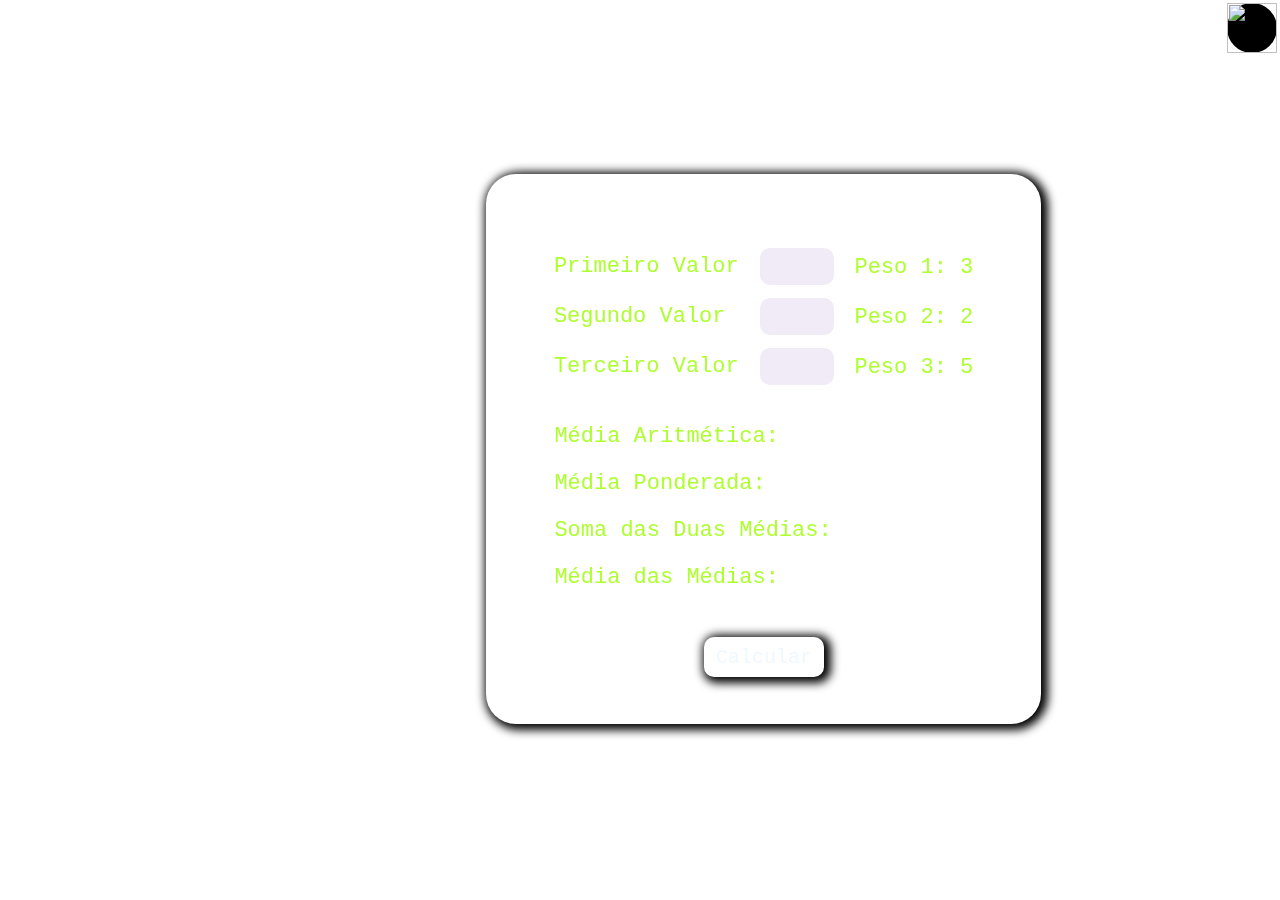
==== exercicios01/04/index.html @ dd616705 "Add files via upload" ====
<!DOCTYPE html>

<head>
    <link rel="stylesheet" href="style.css" type="text/css">
</head>

<body>
    <div class="darkLightModeBtn">
        <img id="darkLightModeImg" src="images/dark_mode_48dp.png">
        <abbr title=""></abbr>
    </div>

    <div id="container">
        <div class="pesosInputs">
            <div class="camposInputs">
                <label for="valor1">Primeiro Valor</label>
                <input id="valor1" type="number"><br><br>

                <label for="valor2">Segundo Valor</label>
                <input id="valor2" type="number"><br><br>

                <label for="valor3">Terceiro Valor</label>
                <input id="valor3" type="number"><br><br>
            </div>
            <div class="pesos">
                <p>Peso 1: 3<br><br>Peso 2: 2 <br><br>Peso 3: 5</p>
            </div>
        </div>
        <div class="campoResultado">
            <div class="tituloResultado">
                <p>Média Aritmética: &nbsp;</p>
                <p>Média Ponderada: &nbsp;</p>
                <p>Soma das Duas Médias: &nbsp;</p>
                <p>Média das Médias: &nbsp;</p>
            </div>
            <div class="resultado">
                <p id="resAritmetica"></p>
                <p id="resPonderada"></p>
                <p id="resSomaMedias"></p>
                <p id="resMediasDasMedias"></p>
            </div>
        </div>
        <button id="btCalcular">Calcular</button>
    </div>
</body>
<script src="script.js"></script>

</html>
---- exercicios01/04/style.css ----
body {
    margin: 0;
    padding: 0;
    height: 99.8dvh;
    justify-content: center;
    align-content: center;
    align-items: center;
    background-size: cover;
    background-image: url(images/pexels-francesco-ungaro-1525041.jpg);
    transition: 1s ease-in-out;
}

#container {
    display: flex;
    flex-direction: column;
    align-items: center;
    height: 550px;
    width: 555px;
    font-size: 22px;
    font-family: 'Courier New', Courier, monospace;
    border-radius: 30px;
    background-color: transparent;
    backdrop-filter: blur(5px);
    color: greenyellow;
    box-shadow: 3px 2px 10px 4px black;
    margin-left: 38%
}

.camposInputs {
    width: 300px;
    align-items: center;
    align-content: center;
    text-align: center;
}

.pesosInputs {
    display: flex;
    margin-top: 70px;
}

.pesos {
    margin-top: -11px;
    width: 120px;
    align-items: center;
    align-content: center;
    text-align: center;
}

.camposInputs input {
    float: right;
    height: 35px;
    width: 70px;
    border-radius: 10px;
    outline: none;
    border: none;
    background-color: rgba(215, 196, 233, 0.349);
    color: aliceblue;
    margin-right: 20px;
    text-align: center;
    font-size: 18px;
    font-family: 'Courier New', Courier, monospace;
}

.camposInputs label {
    float: left;
    margin-top: 6px;
}

.campoResultado {
    display: flex;
    width: 419px;
}

.campoResultado .tituloResultado {
    width: 400px;
}

.campoResultado .resultado {
    color: aliceblue;
    float: right;
    text-align: center;
}

#btCalcular {
    position: relative;
    font-size: 20px;
    background-color: transparent;
    color: aliceblue;
    box-shadow: 3px 2px 10px 4px black;
    cursor: pointer;
    border: none;
    width: 120px;
    height: 40px;
    border-radius: 10px;
    font-family: 'Courier New', Courier, monospace;
    margin-top: 25px;
    transition: 0.6s;
}

#btCalcular:hover {
    box-shadow: 4px 3px 11px 1px rgba(172, 255, 47, 0.74);
    font-size: 21px;
    width: 123px;
    height: 43px;
    transition: 0.6s;
    color: greenyellow;
}

.darkLightModeBtn {
    position: absolute;
    top: 0;
    right: 0;
    width: 50px;
    height: 50px;
    border-radius: 50px;
    border: solid 3px white;
    background-color: black;
    cursor: pointer;
}

#darkLightModeImg {
    width: 100%;
    height: 100%;
}
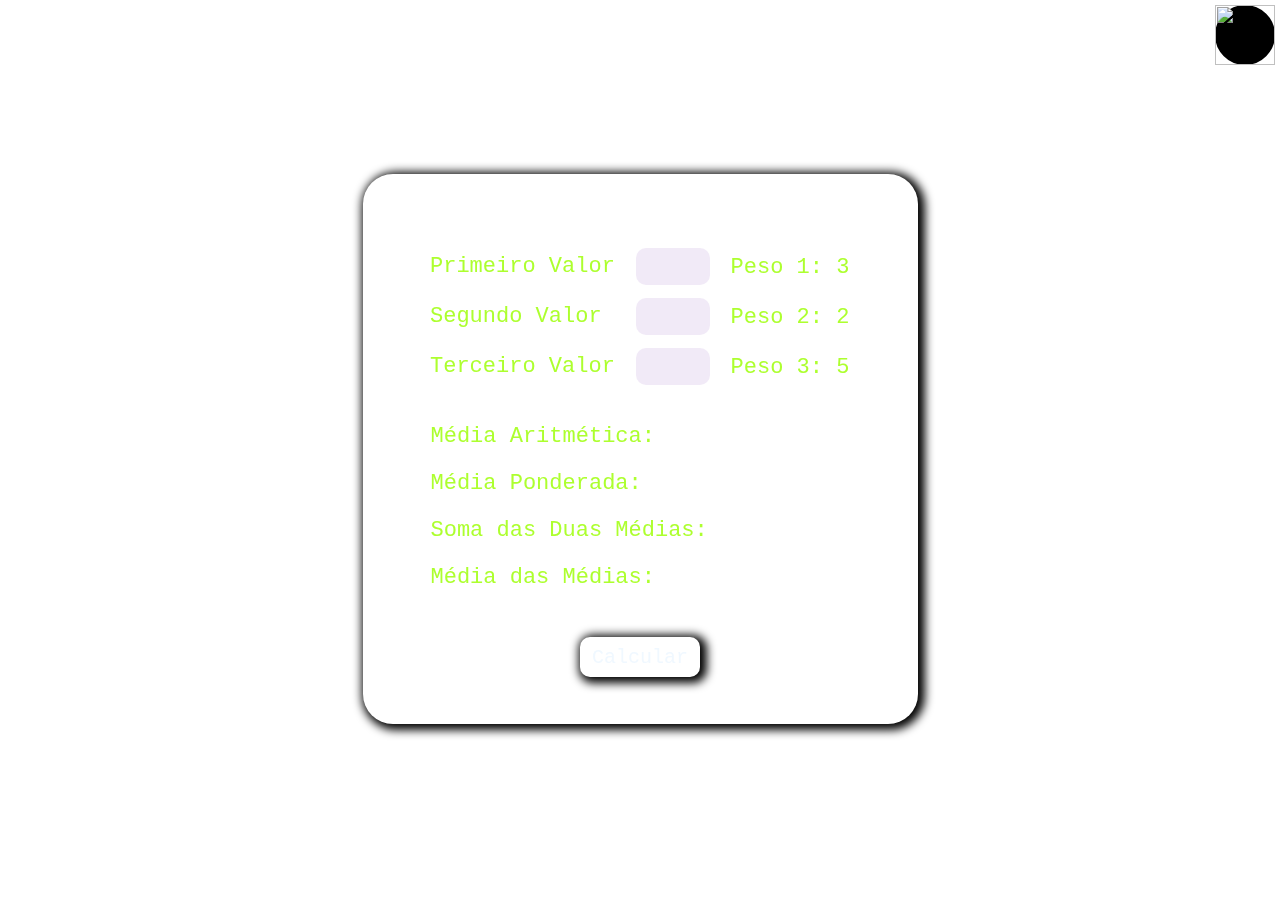
==== commit 7accd1a4: "Add files via upload" ====
--- a/exercicios01/04/index.html
+++ b/exercicios01/04/index.html
@@ -1,26 +1,25 @@
 <!DOCTYPE html>
 
 <head>
-    <link rel="stylesheet" href="style.css" type="text/css">
+    <link rel="stylesheet" href="style.css">
 </head>
 
 <body>
     <div class="darkLightModeBtn">
         <img id="darkLightModeImg" src="images/dark_mode_48dp.png">
-        <abbr title=""></abbr>
     </div>
-
+    
     <div id="container">
         <div class="pesosInputs">
             <div class="camposInputs">
                 <label for="valor1">Primeiro Valor</label>
-                <input id="valor1" type="number"><br><br>
+                <input id="valor1" type="text"><br><br>
 
                 <label for="valor2">Segundo Valor</label>
-                <input id="valor2" type="number"><br><br>
+                <input id="valor2" type="text"><br><br>
 
                 <label for="valor3">Terceiro Valor</label>
-                <input id="valor3" type="number"><br><br>
+                <input id="valor3" type="text"><br><br>
             </div>
             <div class="pesos">
                 <p>Peso 1: 3<br><br>Peso 2: 2 <br><br>Peso 3: 5</p>
--- a/exercicios01/04/style.css
+++ b/exercicios01/04/style.css
@@ -8,6 +8,7 @@
     background-size: cover;
     background-image: url(images/pexels-francesco-ungaro-1525041.jpg);
     transition: 1s ease-in-out;
+    display: flex;
 }
 
 #container {
@@ -23,7 +24,6 @@
     backdrop-filter: blur(5px);
     color: greenyellow;
     box-shadow: 3px 2px 10px 4px black;
-    margin-left: 38%
 }
 
 .camposInputs {
@@ -105,20 +105,18 @@
     transition: 0.6s;
     color: greenyellow;
 }
-
-.darkLightModeBtn {
+.darkLightModeBtn{
     position: absolute;
     top: 0;
     right: 0;
-    width: 50px;
-    height: 50px;
+    width: 60px;
+    height: 60px;
     border-radius: 50px;
-    border: solid 3px white;
+    border: solid 5px white;
     background-color: black;
     cursor: pointer;
 }
-
-#darkLightModeImg {
-    width: 100%;
-    height: 100%;
-}+#darkLightModeImg{
+    width: 60px;
+    height: 60px;
+}   